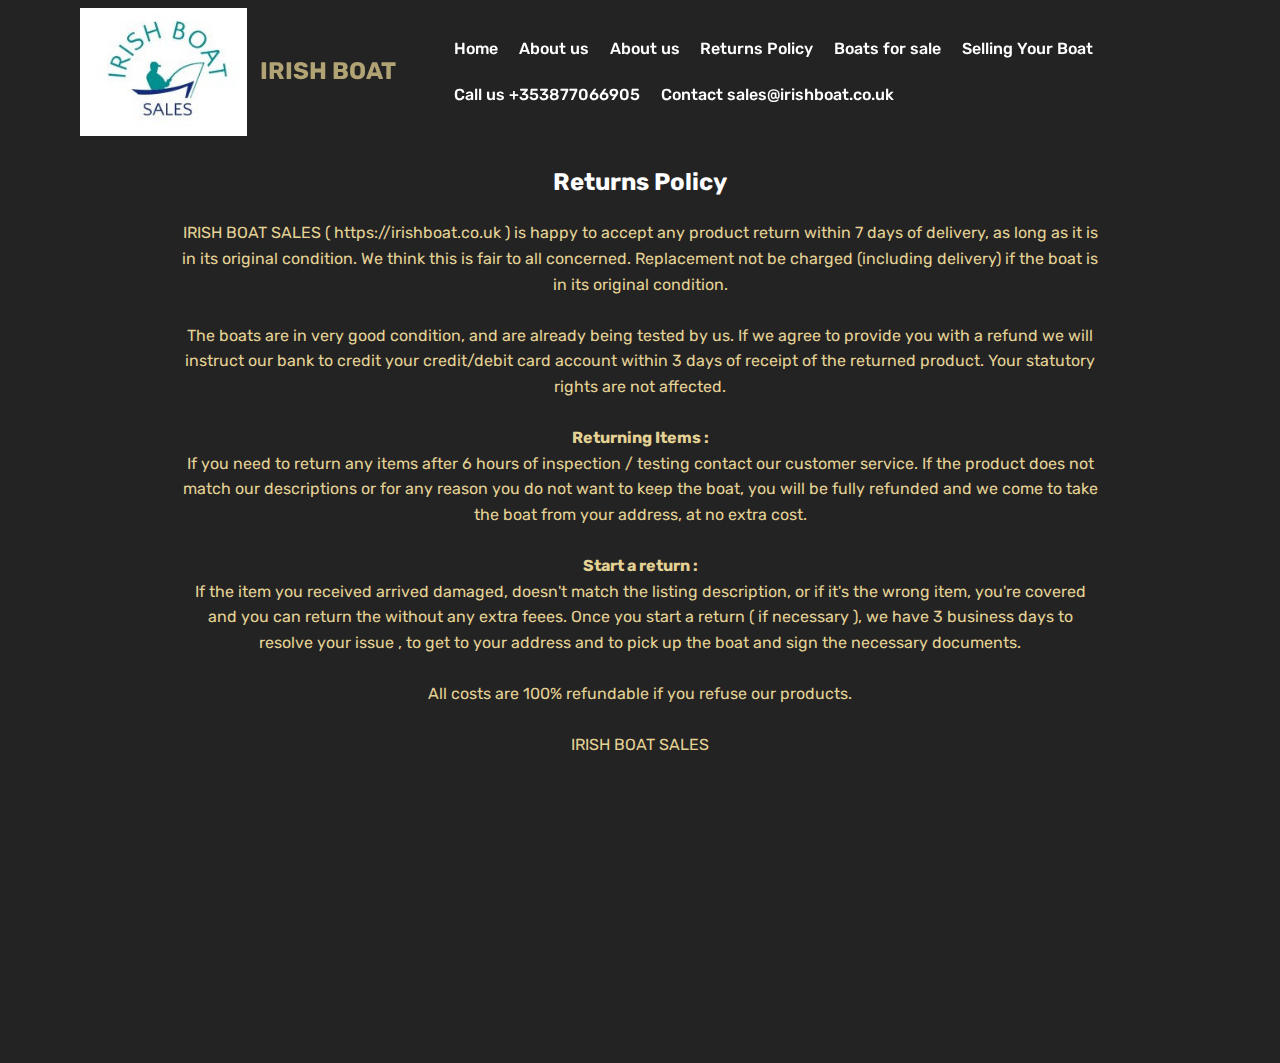
==== page1.html @ a663f243 "create github pages" ====
<!DOCTYPE html>
<html  >
<head>
  <!-- Site made with Mobirise Website Builder v4.12.4, https://mobirise.com -->
  <meta charset="UTF-8">
  <meta http-equiv="X-UA-Compatible" content="IE=edge">
  <meta name="generator" content="Mobirise v4.12.4, mobirise.com">
  <meta name="viewport" content="width=device-width, initial-scale=1, minimum-scale=1">
  <link rel="shortcut icon" href="assets/images/white-logo-dark-background-128x168.png" type="image/x-icon">
  <meta name="description" content="Website Creator Description">
  
  
  <title>Returns Policy</title>
  <link rel="stylesheet" href="assets/web/assets/mobirise-icons-bold/mobirise-icons-bold.css">
  <link rel="stylesheet" href="assets/web/assets/mobirise-icons/mobirise-icons.css">
  <link rel="stylesheet" href="assets/bootstrap/css/bootstrap.min.css">
  <link rel="stylesheet" href="assets/bootstrap/css/bootstrap-grid.min.css">
  <link rel="stylesheet" href="assets/bootstrap/css/bootstrap-reboot.min.css">
  <link rel="stylesheet" href="assets/animatecss/animate.min.css">
  <link rel="stylesheet" href="assets/tether/tether.min.css">
  <link rel="stylesheet" href="assets/dropdown/css/style.css">
  <link rel="stylesheet" href="assets/theme/css/style.css">
  <link rel="preload" as="style" href="assets/mobirise/css/mbr-additional.css"><link rel="stylesheet" href="assets/mobirise/css/mbr-additional.css" type="text/css">
  
  
  
</head>
<body>
  <section class="menu cid-qTkzRZLJNu" once="menu" id="menu1-4q">

    

    <nav class="navbar navbar-expand beta-menu navbar-dropdown align-items-center navbar-fixed-top navbar-toggleable-sm bg-color transparent">
        <button class="navbar-toggler navbar-toggler-right" type="button" data-toggle="collapse" data-target="#navbarSupportedContent" aria-controls="navbarSupportedContent" aria-expanded="false" aria-label="Toggle navigation">
            <div class="hamburger">
                <span></span>
                <span></span>
                <span></span>
                <span></span>
            </div>
        </button>
        <div class="menu-logo">
            <div class="navbar-brand">
                <span class="navbar-logo">
                    
                         <a href="https://irishboat.co.uk/"><img src="assets/images/logoooo-202x155.jpg" alt="Mobirise" title="" style="height: 8rem;"></a>
                    
                </span>
                <span class="navbar-caption-wrap"><a class="navbar-caption text-danger display-5" href="https://irishboat.co.uk/">IRISH BOAT</a></span>
            </div>
        </div>
        <div class="collapse navbar-collapse" id="navbarSupportedContent">
            <ul class="navbar-nav nav-dropdown nav-right" data-app-modern-menu="true"><li class="nav-item"><a class="nav-link link text-white display-7" href="https://irishboat.co.uk" aria-expanded="false">Home</a></li><li class="nav-item"><a class="nav-link link text-white display-7" href="https://irishboat.co.uk/page2.html" aria-expanded="false">About us</a></li><li class="nav-item"><a class="nav-link link text-white display-7" href="https://irishboat.co.uk/page2.html" aria-expanded="false">About us</a></li><li class="nav-item"><a class="nav-link link text-white display-7" href="https://irishboat.co.uk/page1.html" aria-expanded="false">Returns Policy</a></li><li class="nav-item"><a class="nav-link link text-white display-7" href="https://irishboat.co.uk/" aria-expanded="false">Boats for sale</a></li><li class="nav-item"><a class="nav-link link text-white display-7" href="https://irishboat.co.uk/page4.html" aria-expanded="false">Selling Your Boat</a></li><li class="nav-item"><a class="nav-link link text-white display-7" href="tel:+353877066905" aria-expanded="false">Call us +353877066905</a></li><li class="nav-item"><a class="nav-link link text-white display-7" href="https://irishboat.co.uk/page3.html" aria-expanded="false">Contact sales@irishboat.co.uk</a></li></ul>
            
        </div>
    </nav>
</section>

<section class="engine"><a href="https://mobirise.info/z">best free website templates</a></section><section class="header1 cid-rXmH4tIGOZ mbr-fullscreen" id="header1-4r">

    

    

    <div class="container">
        <div class="row justify-content-md-center">
            <div class="mbr-white col-md-10">
                <h1 class="mbr-section-title align-center mbr-bold pb-3 mbr-fonts-style display-5"><br><br>Returns Policy</h1>
                
                <p class="mbr-text align-center pb-3 mbr-fonts-style display-7">IRISH BOAT SALES ( https://irishboat.co.uk ) is happy to accept any product return within 7 days of delivery, as long as it is in its original condition. We think this is fair to all concerned. Replacement not be charged (including delivery) if the boat is in its original condition.
<br>
<br>The boats are in very good condition, and are already being tested by us.
If we agree to provide you with a refund we will instruct our bank to credit your credit/debit card account within 3 days of receipt of the returned product. Your statutory rights are not affected.
<br>
<br><strong>Returning Items :
</strong><br>If you need to return any items after 6 hours of inspection / testing contact our customer service.
If the product does not match our descriptions or for any reason you do not want to keep the boat, you will be fully refunded and we come to take the boat from your address, at no extra cost.
<br>
<br><strong>Start a return : 
</strong><br>If the item you received arrived damaged, doesn't match the listing description, or if it's the wrong item, you're covered and you can return the without any extra feees. Once you start a return ( if necessary ), we have 3 business days to resolve your issue , to get to your address and to pick up the boat and sign the necessary documents.
<br>
<br>All costs are 100% refundable if you refuse our products.<br><br>IRISH BOAT SALES<br></p>
                
            </div>
        </div>
    </div>

</section>

<section once="footers" class="cid-rXzfomri4m" id="footer7-5a">

    

    

    <div class="container">
        <div class="media-container-row align-center mbr-white">
            <div class="row row-links">
                <ul class="foot-menu">
                    
                    
                    
                    
                    
                <li class="foot-menu-item mbr-fonts-style display-7">
                        <a class="text-white mbr-bold" href="https://irishboat.co.uk/page2.html" target="_blank">About us</a>
                    </li><li class="foot-menu-item mbr-fonts-style display-7"><a href="https://irishboat.co.uk/page1.html" class="text-white"><strong>Returns Policy</strong></a></li></ul>
            </div>
            <div class="row social-row">
                <div class="social-list align-right pb-2">
                    
                    
                    
                    
                    
                    
                <div class="soc-item">
                        <a href="http://irishboat.co.uk/" target="_blank">
                            <span class="mbr-iconfont mbr-iconfont-social mbrib-globe-2" style="color: rgb(177, 163, 116); fill: rgb(177, 163, 116);"></span>
                        </a>
                    </div></div>
            </div>
            <div class="row row-copirayt">
                <p class="mbr-text mb-0 mbr-fonts-style mbr-white align-center display-7">
                    © Copyright 2020 IRISH BOAT SALES- All Rights Reserved
                </p>
            </div>
        </div>
    </div>
</section>


  <script src="assets/popper/popper.min.js"></script>
  <script src="assets/web/assets/jquery/jquery.min.js"></script>
  <script src="assets/bootstrap/js/bootstrap.min.js"></script>
  <script src="assets/smoothscroll/smooth-scroll.js"></script>
  <script src="assets/touchswipe/jquery.touch-swipe.min.js"></script>
  <script src="assets/viewportchecker/jquery.viewportchecker.js"></script>
  <script src="assets/tether/tether.min.js"></script>
  <script src="assets/dropdown/js/nav-dropdown.js"></script>
  <script src="assets/dropdown/js/navbar-dropdown.js"></script>
  <script src="assets/theme/js/script.js"></script>
  
  
 <div id="scrollToTop" class="scrollToTop mbr-arrow-up"><a style="text-align: center;"><i class="mbr-arrow-up-icon mbr-arrow-up-icon-cm cm-icon cm-icon-smallarrow-up"></i></a></div>
    <input name="animation" type="hidden">
  </body>
</html>
---- assets/web/assets/mobirise-icons-bold/mobirise-icons-bold.css ----
@font-face {
  font-family: 'mobirise-icons-bold';
  font-display: swap;
  src:  url('mobirise-icons-bold.eot?m1l4yr');
  src:  url('mobirise-icons-bold.eot?m1l4yr#iefix') format('embedded-opentype'),
    url('mobirise-icons-bold.ttf?m1l4yr') format('truetype'),
    url('mobirise-icons-bold.woff?m1l4yr') format('woff'),
    url('mobirise-icons-bold.svg?m1l4yr#mobirise-icons-bold') format('svg');
  font-weight: normal;
  font-style: normal;
}

[class^="mbrib-"], [class*="mbrib-"] {
  /* use !important to prevent issues with browser extensions that change fonts */
  font-family: 'mobirise-icons-bold' !important;
  speak: none;
  font-style: normal;
  font-weight: normal;
  font-variant: normal;
  text-transform: none;
  line-height: 1;

  /* Better Font Rendering =========== */
  -webkit-font-smoothing: antialiased;
  -moz-osx-font-smoothing: grayscale;
}

.mbrib-add-submenu:before {
  content: "\e900";
}
.mbrib-alert:before {
  content: "\e901";
}
.mbrib-align-center:before {
  content: "\e902";
}
.mbrib-align-justify:before {
  content: "\e903";
}
.mbrib-align-left:before {
  content: "\e904";
}
.mbrib-align-right:before {
  content: "\e905";
}
.mbrib-android:before {
  content: "\e906";
}
.mbrib-apple:before {
  content: "\e907";
}
.mbrib-arrow-down:before {
  content: "\e908";
}
.mbrib-arrow-next:before {
  content: "\e909";
}
.mbrib-arrow-prev:before {
  content: "\e90a";
}
.mbrib-arrow-up:before {
  content: "\e90b";
}
.mbrib-bold:before {
  content: "\e90c";
}
.mbrib-bookmark:before {
  content: "\e90d";
}
.mbrib-bootstrap:before {
  content: "\e90e";
}
.mbrib-briefcase:before {
  content: "\e90f";
}
.mbrib-browse:before {
  content: "\e910";
}
.mbrib-bulleted-list:before {
  content: "\e911";
}
.mbrib-calendar:before {
  content: "\e912";
}
.mbrib-camera:before {
  content: "\e913";
}
.mbrib-cart-add:before {
  content: "\e914";
}
.mbrib-cart-full:before {
  content: "\e915";
}
.mbrib-cash:before {
  content: "\e916";
}
.mbrib-change-style:before {
  content: "\e917";
}
.mbrib-chat:before {
  content: "\e918";
}
.mbrib-clock:before {
  content: "\e919";
}
.mbrib-close:before {
  content: "\e91a";
}
.mbrib-cloud:before {
  content: "\e91b";
}
.mbrib-code:before {
  content: "\e91c";
}
.mbrib-contact-form:before {
  content: "\e91d";
}
.mbrib-credit-card:before {
  content: "\e91e";
}
.mbrib-cursor-click:before {
  content: "\e91f";
}
.mbrib-cust-feedback:before {
  content: "\e920";
}
.mbrib-database:before {
  content: "\e921";
}
.mbrib-delivery:before {
  content: "\e922";
}
.mbrib-desktop:before {
  content: "\e923";
}
.mbrib-devices:before {
  content: "\e924";
}
.mbrib-down:before {
  content: "\e925";
}
.mbrib-download:before {
  content: "\e926";
}
.mbrib-drag-n-drop:before {
  content: "\e927";
}
.mbrib-drag-n-drop2:before {
  content: "\e928";
}
.mbrib-edit:before {
  content: "\e929";
}
.mbrib-edit2:before {
  content: "\e92a";
}
.mbrib-error:before {
  content: "\e92b";
}
.mbrib-extension:before {
  content: "\e92c";
}
.mbrib-features:before {
  content: "\e92d";
}
.mbrib-file:before {
  content: "\e92e";
}
.mbrib-flag:before {
  content: "\e92f";
}
.mbrib-folder:before {
  content: "\e930";
}
.mbrib-gift:before {
  content: "\e931";
}
.mbrib-github:before {
  content: "\e932";
}
.mbrib-globe-2:before {
  content: "\e933";
}
.mbrib-globe:before {
  content: "\e934";
}
.mbrib-growing-chart:before {
  content: "\e935";
}
.mbrib-hearth:before {
  content: "\e936";
}
.mbrib-help:before {
  content: "\e937";
}
.mbrib-home:before {
  content: "\e938";
}
.mbrib-hot-cup:before {
  content: "\e939";
}
.mbrib-idea:before {
  content: "\e93a";
}
.mbrib-image-gallery:before {
  content: "\e93b";
}
.mbrib-image-slider:before {
  content: "\e93c";
}
.mbrib-info:before {
  content: "\e93d";
}
.mbrib-italic:before {
  content: "\e93e";
}
.mbrib-key:before {
  content: "\e93f";
}
.mbrib-laptop:before {
  content: "\e940";
}
.mbrib-layers:before {
  content: "\e941";
}
.mbrib-left-right:before {
  content: "\e942";
}
.mbrib-left:before {
  content: "\e943";
}
.mbrib-letter:before {
  content: "\e944";
}
.mbrib-like:before {
  content: "\e945";
}
.mbrib-link:before {
  content: "\e946";
}
.mbrib-lock:before {
  content: "\e947";
}
.mbrib-login:before {
  content: "\e948";
}
.mbrib-logout:before {
  content: "\e949";
}
.mbrib-magic-stick:before {
  content: "\e94a";
}
.mbrib-map-pin:before {
  content: "\e94b";
}
.mbrib-menu:before {
  content: "\e94c";
}
.mbrib-mobile:before {
  content: "\e94d";
}
.mbrib-mobile2:before {
  content: "\e94e";
}
.mbrib-mobirise:before {
  content: "\e94f";
}
.mbrib-more-horizontal:before {
  content: "\e950";
}
.mbrib-more-vertical:before {
  content: "\e951";
}
.mbrib-music:before {
  content: "\e952";
}
.mbrib-new-file:before {
  content: "\e953";
}
.mbrib-numbered-list:before {
  content: "\e954";
}
.mbrib-opened-folder:before {
  content: "\e955";
}
.mbrib-pages:before {
  content: "\e956";
}
.mbrib-paper-plane:before {
  content: "\e957";
}
.mbrib-paperclip:before {
  content: "\e958";
}
.mbrib-photo:before {
  content: "\e959";
}
.mbrib-photos:before {
  content: "\e95a";
}
.mbrib-pin:before {
  content: "\e95b";
}
.mbrib-play:before {
  content: "\e95c";
}
.mbrib-plus:before {
  content: "\e95d";
}
.mbrib-preview:before {
  content: "\e95e";
}
.mbrib-print:before {
  content: "\e95f";
}
.mbrib-protect:before {
  content: "\e960";
}
.mbrib-question:before {
  content: "\e961";
}
.mbrib-quote-left:before {
  content: "\e962";
}
.mbrib-quote-right:before {
  content: "\e963";
}
.mbrib-redo:before {
  content: "\e964";
}
.mbrib-refresh:before {
  content: "\e965";
}
.mbrib-responsive:before {
  content: "\e966";
}
.mbrib-right:before {
  content: "\e967";
}
.mbrib-rocket:before {
  content: "\e968";
}
.mbrib-sad-face:before {
  content: "\e969";
}
.mbrib-sale:before {
  content: "\e96a";
}
.mbrib-save:before {
  content: "\e96b";
}
.mbrib-search:before {
  content: "\e96c";
}
.mbrib-setting:before {
  content: "\e96d";
}
.mbrib-setting2:before {
  content: "\e96e";
}
.mbrib-setting3:before {
  content: "\e96f";
}
.mbrib-share:before {
  content: "\e970";
}
.mbrib-shopping-bag:before {
  content: "\e971";
}
.mbrib-shopping-basket:before {
  content: "\e972";
}
.mbrib-shopping-cart:before {
  content: "\e973";
}
.mbrib-sites:before {
  content: "\e974";
}
.mbrib-smile-face:before {
  content: "\e975";
}
.mbrib-speed:before {
  content: "\e976";
}
.mbrib-star:before {
  content: "\e977";
}
.mbrib-success:before {
  content: "\e978";
}
.mbrib-sun:before {
  content: "\e979";
}
.mbrib-sun2:before {
  content: "\e97a";
}
.mbrib-tablet-vertical:before {
  content: "\e97b";
}
.mbrib-tablet:before {
  content: "\e97c";
}
.mbrib-target:before {
  content: "\e97d";
}
.mbrib-timer:before {
  content: "\e97e";
}
.mbrib-to-ftp:before {
  content: "\e97f";
}
.mbrib-to-local-drive:before {
  content: "\e980";
}
.mbrib-touch-swipe:before {
  content: "\e981";
}
.mbrib-touch:before {
  content: "\e982";
}
.mbrib-trash:before {
  content: "\e983";
}
.mbrib-underline:before {
  content: "\e984";
}
.mbrib-undo:before {
  content: "\e985";
}
.mbrib-unlink:before {
  content: "\e986";
}
.mbrib-unlock:before {
  content: "\e987";
}
.mbrib-up-down:before {
  content: "\e988";
}
.mbrib-up:before {
  content: "\e989";
}
.mbrib-update:before {
  content: "\e98a";
}
.mbrib-upload:before {
  content: "\e98b";
}
.mbrib-user:before {
  content: "\e98c";
}
.mbrib-user2:before {
  content: "\e98d";
}
.mbrib-users:before {
  content: "\e98e";
}
.mbrib-video-play:before {
  content: "\e98f";
}
.mbrib-video:before {
  content: "\e990";
}
.mbrib-watch:before {
  content: "\e991";
}
.mbrib-website-theme:before {
  content: "\e992";
}
.mbrib-wifi:before {
  content: "\e993";
}
.mbrib-windows:before {
  content: "\e994";
}
.mbrib-zoom-out:before {
  content: "\e995";
}
---- assets/web/assets/mobirise-icons/mobirise-icons.css ----
@font-face {
  font-family: 'MobiriseIcons';
  src:  url('mobirise-icons.eot?spat4u');
  src:  url('mobirise-icons.eot?spat4u#iefix') format('embedded-opentype'),
    url('mobirise-icons.ttf?spat4u') format('truetype'),
    url('mobirise-icons.woff?spat4u') format('woff'),
    url('mobirise-icons.svg?spat4u#MobiriseIcons') format('svg');
  font-weight: normal;
  font-style: normal;
  font-display: swap;
}

[class^="mbri-"], [class*=" mbri-"] {
  /* use !important to prevent issues with browser extensions that change fonts */
  font-family: MobiriseIcons !important;
  speak: none;
  font-style: normal;
  font-weight: normal;
  font-variant: normal;
  text-transform: none;
  line-height: 1;

  /* Better Font Rendering =========== */
  -webkit-font-smoothing: antialiased;
  -moz-osx-font-smoothing: grayscale;
}

.mbri-add-submenu:before {
  content: "\e900";
}
.mbri-alert:before {
  content: "\e901";
}
.mbri-align-center:before {
  content: "\e902";
}
.mbri-align-justify:before {
  content: "\e903";
}
.mbri-align-left:before {
  content: "\e904";
}
.mbri-align-right:before {
  content: "\e905";
}
.mbri-android:before {
  content: "\e906";
}
.mbri-apple:before {
  content: "\e907";
}
.mbri-arrow-down:before {
  content: "\e908";
}
.mbri-arrow-next:before {
  content: "\e909";
}
.mbri-arrow-prev:before {
  content: "\e90a";
}
.mbri-arrow-up:before {
  content: "\e90b";
}
.mbri-bold:before {
  content: "\e90c";
}
.mbri-bookmark:before {
  content: "\e90d";
}
.mbri-bootstrap:before {
  content: "\e90e";
}
.mbri-briefcase:before {
  content: "\e90f";
}
.mbri-browse:before {
  content: "\e910";
}
.mbri-bulleted-list:before {
  content: "\e911";
}
.mbri-calendar:before {
  content: "\e912";
}
.mbri-camera:before {
  content: "\e913";
}
.mbri-cart-add:before {
  content: "\e914";
}
.mbri-cart-full:before {
  content: "\e915";
}
.mbri-cash:before {
  content: "\e916";
}
.mbri-change-style:before {
  content: "\e917";
}
.mbri-chat:before {
  content: "\e918";
}
.mbri-clock:before {
  content: "\e919";
}
.mbri-close:before {
  content: "\e91a";
}
.mbri-cloud:before {
  content: "\e91b";
}
.mbri-code:before {
  content: "\e91c";
}
.mbri-contact-form:before {
  content: "\e91d";
}
.mbri-credit-card:before {
  content: "\e91e";
}
.mbri-cursor-click:before {
  content: "\e91f";
}
.mbri-cust-feedback:before {
  content: "\e920";
}
.mbri-database:before {
  content: "\e921";
}
.mbri-delivery:before {
  content: "\e922";
}
.mbri-desktop:before {
  content: "\e923";
}
.mbri-devices:before {
  content: "\e924";
}
.mbri-down:before {
  content: "\e925";
}
.mbri-download:before {
  content: "\e989";
}
.mbri-drag-n-drop:before {
  content: "\e927";
}
.mbri-drag-n-drop2:before {
  content: "\e928";
}
.mbri-edit:before {
  content: "\e929";
}
.mbri-edit2:before {
  content: "\e92a";
}
.mbri-error:before {
  content: "\e92b";
}
.mbri-extension:before {
  content: "\e92c";
}
.mbri-features:before {
  content: "\e92d";
}
.mbri-file:before {
  content: "\e92e";
}
.mbri-flag:before {
  content: "\e92f";
}
.mbri-folder:before {
  content: "\e930";
}
.mbri-gift:before {
  content: "\e931";
}
.mbri-github:before {
  content: "\e932";
}
.mbri-globe:before {
  content: "\e933";
}
.mbri-globe-2:before {
  content: "\e934";
}
.mbri-growing-chart:before {
  content: "\e935";
}
.mbri-hearth:before {
  content: "\e936";
}
.mbri-help:before {
  content: "\e937";
}
.mbri-home:before {
  content: "\e938";
}
.mbri-hot-cup:before {
  content: "\e939";
}
.mbri-idea:before {
  content: "\e93a";
}
.mbri-image-gallery:before {
  content: "\e93b";
}
.mbri-image-slider:before {
  content: "\e93c";
}
.mbri-info:before {
  content: "\e93d";
}
.mbri-italic:before {
  content: "\e93e";
}
.mbri-key:before {
  content: "\e93f";
}
.mbri-laptop:before {
  content: "\e940";
}
.mbri-layers:before {
  content: "\e941";
}
.mbri-left-right:before {
  content: "\e942";
}
.mbri-left:before {
  content: "\e943";
}
.mbri-letter:before {
  content: "\e944";
}
.mbri-like:before {
  content: "\e945";
}
.mbri-link:before {
  content: "\e946";
}
.mbri-lock:before {
  content: "\e947";
}
.mbri-login:before {
  content: "\e948";
}
.mbri-logout:before {
  content: "\e949";
}
.mbri-magic-stick:before {
  content: "\e94a";
}
.mbri-map-pin:before {
  content: "\e94b";
}
.mbri-menu:before {
  content: "\e94c";
}
.mbri-mobile:before {
  content: "\e94d";
}
.mbri-mobile2:before {
  content: "\e94e";
}
.mbri-mobirise:before {
  content: "\e94f";
}
.mbri-more-horizontal:before {
  content: "\e950";
}
.mbri-more-vertical:before {
  content: "\e951";
}
.mbri-music:before {
  content: "\e952";
}
.mbri-new-file:before {
  content: "\e953";
}
.mbri-numbered-list:before {
  content: "\e954";
}
.mbri-opened-folder:before {
  content: "\e955";
}
.mbri-pages:before {
  content: "\e956";
}
.mbri-paper-plane:before {
  content: "\e957";
}
.mbri-paperclip:before {
  content: "\e958";
}
.mbri-photo:before {
  content: "\e959";
}
.mbri-photos:before {
  content: "\e95a";
}
.mbri-pin:before {
  content: "\e95b";
}
.mbri-play:before {
  content: "\e95c";
}
.mbri-plus:before {
  content: "\e95d";
}
.mbri-preview:before {
  content: "\e95e";
}
.mbri-print:before {
  content: "\e95f";
}
.mbri-protect:before {
  content: "\e960";
}
.mbri-question:before {
  content: "\e961";
}
.mbri-quote-left:before {
  content: "\e962";
}
.mbri-quote-right:before {
  content: "\e963";
}
.mbri-refresh:before {
  content: "\e964";
}
.mbri-responsive:before {
  content: "\e965";
}
.mbri-right:before {
  content: "\e966";
}
.mbri-rocket:before {
  content: "\e967";
}
.mbri-sad-face:before {
  content: "\e968";
}
.mbri-sale:before {
  content: "\e969";
}
.mbri-save:before {
  content: "\e96a";
}
.mbri-search:before {
  content: "\e96b";
}
.mbri-setting:before {
  content: "\e96c";
}
.mbri-setting2:before {
  content: "\e96d";
}
.mbri-setting3:before {
  content: "\e96e";
}
.mbri-share:before {
  content: "\e96f";
}
.mbri-shopping-bag:before {
  content: "\e970";
}
.mbri-shopping-basket:before {
  content: "\e971";
}
.mbri-shopping-cart:before {
  content: "\e972";
}
.mbri-sites:before {
  content: "\e973";
}
.mbri-smile-face:before {
  content: "\e974";
}
.mbri-speed:before {
  content: "\e975";
}
.mbri-star:before {
  content: "\e976";
}
.mbri-success:before {
  content: "\e977";
}
.mbri-sun:before {
  content: "\e978";
}
.mbri-sun2:before {
  content: "\e979";
}
.mbri-tablet:before {
  content: "\e97a";
}
.mbri-tablet-vertical:before {
  content: "\e97b";
}
.mbri-target:before {
  content: "\e97c";
}
.mbri-timer:before {
  content: "\e97d";
}
.mbri-to-ftp:before {
  content: "\e97e";
}
.mbri-to-local-drive:before {
  content: "\e97f";
}
.mbri-touch-swipe:before {
  content: "\e980";
}
.mbri-touch:before {
  content: "\e981";
}
.mbri-trash:before {
  content: "\e982";
}
.mbri-underline:before {
  content: "\e983";
}
.mbri-unlink:before {
  content: "\e984";
}
.mbri-unlock:before {
  content: "\e985";
}
.mbri-up-down:before {
  content: "\e986";
}
.mbri-up:before {
  content: "\e987";
}
.mbri-update:before {
  content: "\e988";
}
.mbri-upload:before {
 content: "\e926"; 
}
.mbri-user:before {
  content: "\e98a";
}
.mbri-user2:before {
  content: "\e98b";
}
.mbri-users:before {
  content: "\e98c";
}
.mbri-video:before {
  content: "\e98d";
}
.mbri-video-play:before {
  content: "\e98e";
}
.mbri-watch:before {
  content: "\e98f";
}
.mbri-website-theme:before {
  content: "\e990";
}
.mbri-wifi:before {
  content: "\e991";
}
.mbri-windows:before {
  content: "\e992";
}
.mbri-zoom-out:before {
  content: "\e993";
}
.mbri-redo:before {
  content: "\e994";
}
.mbri-undo:before {
  content: "\e995";
}
---- assets/dropdown/css/style.css ----
.navbar-dropdown {
  left: 0;
  padding: 0;
  position: absolute;
  right: 0;
  top: 0;
  transition: all 0.45s ease;
  z-index: 1030;
  background: #282828; }
  .navbar-dropdown .navbar-logo {
    margin-right: 0.8rem;
    transition: margin 0.3s ease-in-out;
    vertical-align: middle; }
    .navbar-dropdown .navbar-logo img {
      height: 3.125rem;
      transition: all 0.3s ease-in-out; }
    .navbar-dropdown .navbar-logo.mbr-iconfont {
      font-size: 3.125rem;
      line-height: 3.125rem; }
  .navbar-dropdown .navbar-caption {
    font-weight: 700;
    white-space: normal;
    vertical-align: -4px;
    line-height: 3.125rem !important; }
    .navbar-dropdown .navbar-caption, .navbar-dropdown .navbar-caption:hover {
      color: inherit;
      text-decoration: none; }
  .navbar-dropdown .mbr-iconfont + .navbar-caption {
    vertical-align: -1px; }
  .navbar-dropdown.navbar-fixed-top {
    position: fixed; }
  .navbar-dropdown .navbar-brand span {
    vertical-align: -4px; }
  .navbar-dropdown.bg-color.transparent {
    background: none; }
  .navbar-dropdown.navbar-short .navbar-brand {
    padding: 0.625rem 0; }
    .navbar-dropdown.navbar-short .navbar-brand span {
      vertical-align: -1px; }
  .navbar-dropdown.navbar-short .navbar-caption {
    line-height: 2.375rem !important;
    vertical-align: -2px; }
  .navbar-dropdown.navbar-short .navbar-logo {
    margin-right: 0.5rem; }
    .navbar-dropdown.navbar-short .navbar-logo img {
      height: 2.375rem; }
    .navbar-dropdown.navbar-short .navbar-logo.mbr-iconfont {
      font-size: 2.375rem;
      line-height: 2.375rem; }
  .navbar-dropdown.navbar-short .mbr-table-cell {
    height: 3.625rem; }
  .navbar-dropdown .navbar-close {
    left: 0.6875rem;
    position: fixed;
    top: 0.75rem;
    z-index: 1000; }
  .navbar-dropdown .hamburger-icon {
    content: "";
    display: inline-block;
    vertical-align: middle;
    width: 16px;
    -webkit-box-shadow: 0 -6px 0 1px #282828,0 0 0 1px #282828,0 6px 0 1px #282828;
    -moz-box-shadow: 0 -6px 0 1px #282828,0 0 0 1px #282828,0 6px 0 1px #282828;
    box-shadow: 0 -6px 0 1px #282828,0 0 0 1px #282828,0 6px 0 1px #282828; }

.dropdown-menu .dropdown-toggle[data-toggle="dropdown-submenu"]::after {
  border-bottom: 0.35em solid transparent;
  border-left: 0.35em solid;
  border-right: 0;
  border-top: 0.35em solid transparent;
  margin-left: 0.3rem; }

.dropdown-menu .dropdown-item:focus {
  outline: 0; }

.nav-dropdown {
  font-size: 0.75rem;
  font-weight: 500;
  height: auto !important; }
  .nav-dropdown .nav-btn {
    padding-left: 1rem; }
  .nav-dropdown .link {
    margin: .667em 1.667em;
    font-weight: 500;
    padding: 0;
    transition: color .2s ease-in-out; }
    .nav-dropdown .link.dropdown-toggle {
      margin-right: 2.583em; }
      .nav-dropdown .link.dropdown-toggle::after {
        margin-left: .25rem;
        border-top: 0.35em solid;
        border-right: 0.35em solid transparent;
        border-left: 0.35em solid transparent;
        border-bottom: 0; }
      .nav-dropdown .link.dropdown-toggle[aria-expanded="true"] {
        margin: 0;
        padding: 0.667em 3.263em  0.667em 1.667em; }
  .nav-dropdown .link::after,
  .nav-dropdown .dropdown-item::after {
    color: inherit; }
  .nav-dropdown .btn {
    font-size: 0.75rem;
    font-weight: 700;
    letter-spacing: 0;
    margin-bottom: 0;
    padding-left: 1.25rem;
    padding-right: 1.25rem; }
  .nav-dropdown .dropdown-menu {
    border-radius: 0;
    border: 0;
    left: 0;
    margin: 0;
    padding-bottom: 1.25rem;
    padding-top: 1.25rem;
    position: relative; }
  .nav-dropdown .dropdown-submenu {
    margin-left: 0.125rem;
    top: 0; }
  .nav-dropdown .dropdown-item {
    font-weight: 500;
    line-height: 2;
    padding: 0.3846em 4.615em 0.3846em 1.5385em;
    position: relative;
    transition: color .2s ease-in-out, background-color .2s ease-in-out; }
    .nav-dropdown .dropdown-item::after {
      margin-top: -0.3077em;
      position: absolute;
      right: 1.1538em;
      top: 50%; }
    .nav-dropdown .dropdown-item:focus, .nav-dropdown .dropdown-item:hover {
      background: none; }

@media (max-width: 767px) {
  .nav-dropdown.navbar-toggleable-sm {
    bottom: 0;
    display: none;
    left: 0;
    overflow-x: hidden;
    position: fixed;
    top: 0;
    transform: translateX(-100%);
    -ms-transform: translateX(-100%);
    -webkit-transform: translateX(-100%);
    width: 18.75rem;
    z-index: 999; } }
.nav-dropdown.navbar-toggleable-xl {
  bottom: 0;
  display: none;
  left: 0;
  overflow-x: hidden;
  position: fixed;
  top: 0;
  transform: translateX(-100%);
  -ms-transform: translateX(-100%);
  -webkit-transform: translateX(-100%);
  width: 18.75rem;
  z-index: 999; }

.nav-dropdown-sm {
  display: block !important;
  overflow-x: hidden;
  overflow: auto;
  padding-top: 3.875rem; }
  .nav-dropdown-sm::after {
    content: "";
    display: block;
    height: 3rem;
    width: 100%; }
  .nav-dropdown-sm.collapse.in ~ .navbar-close {
    display: block !important; }
  .nav-dropdown-sm.collapsing, .nav-dropdown-sm.collapse.in {
    transform: translateX(0);
    -ms-transform: translateX(0);
    -webkit-transform: translateX(0);
    transition: all 0.25s ease-out;
    -webkit-transition: all 0.25s ease-out;
    background: #282828; }
  .nav-dropdown-sm.collapsing[aria-expanded="false"] {
    transform: translateX(-100%);
    -ms-transform: translateX(-100%);
    -webkit-transform: translateX(-100%); }
  .nav-dropdown-sm .nav-item {
    display: block;
    margin-left: 0 !important;
    padding-left: 0; }
  .nav-dropdown-sm .link,
  .nav-dropdown-sm .dropdown-item {
    border-top: 1px dotted rgba(255, 255, 255, 0.1);
    font-size: 0.8125rem;
    line-height: 1.6;
    margin: 0 !important;
    padding: 0.875rem 2.4rem 0.875rem 1.5625rem !important;
    position: relative;
    white-space: normal; }
    .nav-dropdown-sm .link:focus, .nav-dropdown-sm .link:hover,
    .nav-dropdown-sm .dropdown-item:focus,
    .nav-dropdown-sm .dropdown-item:hover {
      background: rgba(0, 0, 0, 0.2) !important;
      color: #c0a375; }
  .nav-dropdown-sm .nav-btn {
    position: relative;
    padding: 1.5625rem 1.5625rem 0 1.5625rem; }
    .nav-dropdown-sm .nav-btn::before {
      border-top: 1px dotted rgba(255, 255, 255, 0.1);
      content: "";
      left: 0;
      position: absolute;
      top: 0;
      width: 100%; }
    .nav-dropdown-sm .nav-btn + .nav-btn {
      padding-top: 0.625rem; }
      .nav-dropdown-sm .nav-btn + .nav-btn::before {
        display: none; }
  .nav-dropdown-sm .btn {
    padding: 0.625rem 0; }
  .nav-dropdown-sm .dropdown-toggle[data-toggle="dropdown-submenu"]::after {
    margin-left: .25rem;
    border-top: 0.35em solid;
    border-right: 0.35em solid transparent;
    border-left: 0.35em solid transparent;
    border-bottom: 0; }
  .nav-dropdown-sm .dropdown-toggle[data-toggle="dropdown-submenu"][aria-expanded="true"]::after {
    border-top: 0;
    border-right: 0.35em solid transparent;
    border-left: 0.35em solid transparent;
    border-bottom: 0.35em solid; }
  .nav-dropdown-sm .dropdown-menu {
    margin: 0;
    padding: 0;
    position: relative;
    top: 0;
    left: 0;
    width: 100%;
    border: 0;
    float: none;
    border-radius: 0;
    background: none; }
  .nav-dropdown-sm .dropdown-submenu {
    left: 100%;
    margin-left: 0.125rem;
    margin-top: -1.25rem;
    top: 0; }

.navbar-toggleable-sm .nav-dropdown .dropdown-menu {
  position: absolute; }

.navbar-toggleable-sm .nav-dropdown .dropdown-submenu {
  left: 100%;
  margin-left: 0.125rem;
  margin-top: -1.25rem;
  top: 0; }

.navbar-toggleable-sm.opened .nav-dropdown .dropdown-menu {
  position: relative; }

.navbar-toggleable-sm.opened .nav-dropdown .dropdown-submenu {
  left: 0;
  margin-left: 00rem;
  margin-top: 0rem;
  top: 0; }

.is-builder .nav-dropdown.collapsing {
  transition: none !important; }

/*# sourceMappingURL=style.css.map */
---- assets/theme/css/style.css ----
/*!
 * Mobirise v4 theme (https://mobirise.com/)
 * Copyright 2017 Mobirise
 */
section {
  background-color: #eeeeee;
}

.form-control:focus {
  box-shadow: none;
}

:focus {
  outline: none;
}

body {
  font-style: normal;
  line-height: 1.5;
}

section,
.container,
.container-fluid {
  position: relative;
  word-wrap: break-word;
}

a.mbr-iconfont:hover {
  text-decoration: none;
}

.article .lead p,
.article .lead ul,
.article .lead ol,
.article .lead pre,
.article .lead blockquote {
  margin-bottom: 0;
}

ul,
ol,
pre,
blockquote {
  margin-bottom: 2.3125rem;
}

pre {
  background: #f4f4f4;
  padding: 10px 24px;
  white-space: pre-wrap;
}

.inactive {
  -webkit-user-select: none;
  -moz-user-select: none;
  -ms-user-select: none;
  user-select: none;
  pointer-events: none;
  -webkit-user-drag: none;
  user-drag: none;
}

.mbr-section__comments .row {
  justify-content: center;
  -webkit-justify-content: center;
}

a {
  font-style: normal;
  font-weight: 400;
  cursor: pointer;
}

a, a:hover {
  text-decoration: none;
}

figure {
  margin-bottom: 0;
}

body {
  color: #232323;
}

h1,
h2,
h3,
h4,
h5,
h6,
.h1,
.h2,
.h3,
.h4,
.h5,
.h6,
.display-1,
.display-2,
.display-3,
.display-4 {
  line-height: 1;
  word-break: break-word;
  word-wrap: break-word;
}

.mbr-section-title {
  font-style: normal;
  line-height: 1.2;
}

.mbr-section-subtitle {
  line-height: 1.3;
}

.mbr-text {
  font-style: normal;
  line-height: 1.6;
}

b,
strong {
  font-weight: bold;
}

blockquote {
  padding: 10px 0 10px 20px;
  position: relative;
  border-left: 2px solid;
  border-color: #ff3366;
}

input:-webkit-autofill, input:-webkit-autofill:hover, input:-webkit-autofill:focus, input:-webkit-autofill:active {
  transition-delay: 9999s;
  transition-property: background-color, color;
}

textarea[type='hidden'] {
  display: none;
}

body {
  position: relative;
}

section {
  background-position: 50% 50%;
  background-repeat: no-repeat;
  background-size: cover;
}

section .mbr-background-video,
section .mbr-background-video-preview {
  position: absolute;
  bottom: 0;
  left: 0;
  right: 0;
  top: 0;
}

.hidden {
  visibility: hidden;
}

.mbr-z-index20 {
  z-index: 20;
}

/*! Base colors */
.mbr-white {
  color: #ffffff;
}

.mbr-black {
  color: #000000;
}

.mbr-bg-white {
  background-color: #ffffff;
}

.mbr-bg-black {
  background-color: #000000;
}

/*! Text-aligns */
.align-left {
  text-align: left;
}

.align-center {
  text-align: center;
}

.align-right {
  text-align: right;
}

@media (max-width: 767px) {
  .align-left,
  .align-center,
  .align-right,
  .mbr-section-btn,
  .mbr-section-title {
    text-align: center;
  }
}

/*! Font-weight  */
.mbr-light {
  font-weight: 300;
}

.mbr-regular {
  font-weight: 400;
}

.mbr-semibold {
  font-weight: 500;
}

.mbr-bold {
  font-weight: 700;
}

/*! Media  */
.media-size-item {
  -moz-flex: 1 1 auto;
  -o-flex: 1 1 auto;
  flex: 1 1 auto;
}

.media-content {
  flex-basis: 100%;
}

.media-container-row {
  display: flex;
  flex-direction: row;
  flex-wrap: wrap;
  justify-content: center;
  align-content: center;
  align-items: start;
}

.media-container-row .media-size-item {
  width: 400px;
}

.media-container-column {
  display: flex;
  flex-direction: column;
  flex-wrap: wrap;
  justify-content: center;
  align-content: center;
  align-items: stretch;
}

.media-container-column > * {
  width: 100%;
}

@media (min-width: 992px) {
  .media-container-row {
    flex-wrap: nowrap;
  }
}

figure {
  overflow: hidden;
}

figure[mbr-media-size] {
  transition: width 0.1s;
}

.mbr-figure img,
.mbr-figure iframe {
  display: block;
  width: 100%;
}

.card {
  background-color: transparent;
  border: none;
}

.card-box {
  width: 100%;
}

.card-img {
  text-align: center;
  flex-shrink: 0;
  -webkit-flex-shrink: 0;
}

.media {
  max-width: 100%;
  margin: 0 auto;
}

.mbr-figure {
  -ms-grid-row-align: center;
  align-self: center;
}

.media-container > div {
  max-width: 100%;
}

.mbr-figure img,
.card-img img {
  width: 100%;
}

@media (max-width: 991px) {
  .media-size-item {
    width: auto !important;
  }
  .media {
    width: auto;
  }
  .mbr-figure {
    width: 100% !important;
  }
}

/*! Buttons */
.btn {
  font-weight: 500;
  border-width: 2px;
  font-style: normal;
  letter-spacing: 1px;
  margin: .4rem .8rem;
  white-space: normal;
  transition: all .3s ease-in-out;
  display: inline-flex;
  align-items: center;
  justify-content: center;
  word-break: break-word;
  -webkit-align-items: center;
  -webkit-justify-content: center;
  display: -webkit-inline-flex;
}

.btn-sm {
  font-weight: 500;
  letter-spacing: 1px;
  transition: all .3s ease-in-out;
}

.btn-md {
  font-weight: 500;
  letter-spacing: 1px;
  margin: .4rem .8rem !important;
  transition: all .3s ease-in-out;
}

.btn-lg {
  font-weight: 500;
  letter-spacing: 1px;
  margin: .4rem .8rem !important;
  transition: all .3s ease-in-out;
}

.mbr-section-btn {
  margin-left: -0.25rem;
  margin-right: -0.25rem;
  font-size: 0;
}

nav .mbr-section-btn {
  margin-left: 0rem;
  margin-right: 0rem;
}

.btn-form {
  border-radius: 0;
}

.btn-form:hover {
  cursor: pointer;
}

/*! Btn icon margin */
.btn .mbr-iconfont,
.btn.btn-sm .mbr-iconfont {
  cursor: pointer;
  margin-right: 0.5rem;
}

.btn.btn-md .mbr-iconfont,
.btn.btn-md .mbr-iconfont {
  margin-right: 0.8rem;
}

.mbr-regular {
  font-weight: 400;
}

.mbr-semibold {
  font-weight: 500;
}

.mbr-bold {
  font-weight: 700;
}

[type='submit'] {
  -webkit-appearance: none;
}

/*! Full-screen */
.mbr-fullscreen .mbr-overlay {
  min-height: 100vh;
}

.mbr-fullscreen {
  display: flex;
  display: -moz-flex;
  display: -ms-flex;
  display: -o-flex;
  align-items: center;
  -webkit-align-items: center;
  min-height: 100vh;
  padding-top: 3rem;
  padding-bottom: 3rem;
}

/*! Map */
.map {
  height: 25rem;
  position: relative;
}

.map iframe {
  width: 100%;
  height: 100%;
}

.mbr-overlay {
  background-color: #000;
  bottom: 0;
  left: 0;
  opacity: .5;
  position: absolute;
  right: 0;
  top: 0;
  z-index: 0;
  pointer-events: none;
}

/* Form */
blockquote {
  font-style: italic;
  padding: 10px 0 10px 20px;
  font-size: 1.09rem;
  position: relative;
  border-width: 3px;
}

.form-control {
  background-color: #f5f5f5;
  box-shadow: none;
  color: #565656;
  line-height: 1.43;
  min-height: 3.5em;
  padding: 1.07em .5em;
}

.form-control, .form-control:focus {
  border: 1px solid #e8e8e8;
}

.form-active .form-control:invalid {
  border-color: red;
}

.form-control-label {
  position: relative;
  cursor: pointer;
  margin-bottom: .357em;
  padding: 0;
}

.alert {
  color: #ffffff;
  border-radius: 0;
  border: 0;
  font-size: .875rem;
  line-height: 1.5;
  margin-bottom: 1.875rem;
  padding: 1.25rem;
  position: relative;
}

.alert.alert-form::after {
  background-color: inherit;
  bottom: -7px;
  content: "";
  display: block;
  height: 14px;
  left: 50%;
  margin-left: -7px;
  position: absolute;
  transform: rotate(45deg);
  width: 14px;
  -webkit-transform: rotate(45deg);
}

.form-asterisk {
  font-family: initial;
  position: absolute;
  top: -2px;
  font-weight: normal;
}

/*! Scroll to top arrow */
#scrollToTop a i:before {
  content: '';
  position: absolute;
  height: 40%;
  top: 25%;
  background: #fff;
  width: 2px;
  left: calc(50% - 1px);
}

#scrollToTop a i:after {
  content: '';
  position: absolute;
  display: block;
  border-top: 2px solid #fff;
  border-right: 2px solid #fff;
  width: 40%;
  height: 40%;
  left: 30%;
  bottom: 30%;
  transform: rotate(135deg);
  -webkit-transform: rotate(135deg);
}

.mbr-arrow-up {
  bottom: 25px;
  right: 90px;
  position: fixed;
  text-align: right;
  z-index: 5000;
  color: #ffffff;
  font-size: 32px;
  transform: rotate(180deg);
  -webkit-transform: rotate(180deg);
}

.mbr-arrow-up a {
  background: rgba(0, 0, 0, 0.2);
  border-radius: 3px;
  color: #fff;
  display: inline-block;
  height: 60px;
  width: 60px;
  outline-style: none !important;
  position: relative;
  text-decoration: none;
  transition: all 0.3s ease-in-out;
  cursor: pointer;
  text-align: center;
}

.mbr-arrow-up a:hover {
  background-color: rgba(0, 0, 0, 0.4);
}

.mbr-arrow-up a i {
  line-height: 60px;
}

.mbr-arrow-up-icon {
  display: block;
  color: #fff;
}

.mbr-arrow-up-icon::before {
  content: '\203a';
  display: inline-block;
  font-family: serif;
  font-size: 32px;
  line-height: 1;
  font-style: normal;
  position: relative;
  top: 6px;
  left: -4px;
  -webkit-transform: rotate(-90deg);
  transform: rotate(-90deg);
}

/*! Arrow Down */
.mbr-arrow {
  position: absolute;
  bottom: 45px;
  left: 50%;
  width: 60px;
  height: 60px;
  cursor: pointer;
  background-color: rgba(80, 80, 80, 0.5);
  border-radius: 50%;
  -webkit-transform: translateX(-50%);
  transform: translateX(-50%);
}

.mbr-arrow > a {
  display: inline-block;
  text-decoration: none;
  outline-style: none;
  -webkit-animation: arrowdown 1.7s ease-in-out infinite;
  animation: arrowdown 1.7s ease-in-out infinite;
}

.mbr-arrow > a > i {
  position: absolute;
  top: -2px;
  left: 15px;
  font-size: 2rem;
}

@keyframes arrowdown {
  0% {
    transform: translateY(0px);
    -webkit-transform: translateY(0px);
  }
  50% {
    transform: translateY(-5px);
    -webkit-transform: translateY(-5px);
  }
  100% {
    transform: translateY(0px);
    -webkit-transform: translateY(0px);
  }
}

@-webkit-keyframes arrowdown {
  0% {
    transform: translateY(0px);
    -webkit-transform: translateY(0px);
  }
  50% {
    transform: translateY(-5px);
    -webkit-transform: translateY(-5px);
  }
  100% {
    transform: translateY(0px);
    -webkit-transform: translateY(0px);
  }
}

@media (max-width: 500px) {
  .mbr-arrow-up {
    left: 50%;
    right: auto;
    transform: translateX(-50%) rotate(180deg);
    -webkit-transform: translateX(-50%) rotate(180deg);
  }
}

/*Gradients animation*/
@keyframes gradient-animation {
  from {
    background-position: 0% 100%;
    -webkit-animation-timing-function: ease-in-out;
            animation-timing-function: ease-in-out;
  }
  to {
    background-position: 100% 0%;
    -webkit-animation-timing-function: ease-in-out;
            animation-timing-function: ease-in-out;
  }
}

@-webkit-keyframes gradient-animation {
  from {
    background-position: 0% 100%;
    -webkit-animation-timing-function: ease-in-out;
            animation-timing-function: ease-in-out;
  }
  to {
    background-position: 100% 0%;
    -webkit-animation-timing-function: ease-in-out;
            animation-timing-function: ease-in-out;
  }
}

.bg-gradient {
  background-size: 200% 200%;
  animation: gradient-animation 5s infinite alternate;
  -webkit-animation: gradient-animation 5s infinite alternate;
}

.menu .navbar-brand {
  display: -webkit-flex;
}

.menu .navbar-brand span {
  display: flex;
  display: -webkit-flex;
}

.menu .navbar-brand .navbar-caption-wrap {
  display: -webkit-flex;
}

.menu .navbar-brand .navbar-logo img {
  display: -webkit-flex;
}

@media (min-width: 768px) and (max-width: 1023px) {
  .menu .navbar-toggleable-sm .navbar-nav {
    display: -ms-flexbox;
  }
}

@media (max-width: 1023px) {
  .menu .navbar-collapse {
    max-height: 93.5vh;
  }
  .menu .navbar-collapse.show {
    overflow: auto;
  }
}

@media (min-width: 1024px) {
  .menu .navbar-nav.nav-dropdown {
    display: -webkit-flex;
  }
  .menu .navbar-toggleable-sm .navbar-collapse {
    display: -webkit-flex !important;
  }
  .menu .collapsed .navbar-collapse {
    max-height: 93.5vh;
  }
  .menu .collapsed .navbar-collapse.show {
    overflow: auto;
  }
}

@media (max-width: 767px) {
  .menu .navbar-collapse {
    max-height: 80vh;
  }
}

/* Others*/
.note-check a[data-value=Rubik] {
  font-style: normal;
}

.mbr-arrow a {
  color: #ffffff;
}

@media (max-width: 767px) {
  .mbr-arrow {
    display: none;
  }
}

.navbar {
  display: -webkit-flex;
  -webkit-flex-wrap: wrap;
  -webkit-align-items: center;
  -webkit-justify-content: space-between;
}

.navbar-collapse {
  -webkit-flex-basis: 100%;
  -webkit-flex-grow: 1;
  -webkit-align-items: center;
}

.nav-dropdown .link {
  padding: 0.667em 1.667em !important;
  margin: 0 !important;
}

.nav {
  display: -webkit-flex;
  -webkit-flex-wrap: wrap;
}

.row {
  display: -webkit-flex;
  -webkit-flex-wrap: wrap;
}

.justify-content-center {
  -webkit-justify-content: center;
}

.form-inline {
  display: -webkit-flex;
  -webkit-align-items: center;
}

.card-wrapper {
  -webkit-flex: 1;
}

.carousel-control {
  z-index: 10;
  display: -webkit-flex;
  -webkit-align-items: center;
  -webkit-justify-content: center;
}

.carousel-controls {
  display: -webkit-flex;
}

.media {
  display: -webkit-flex;
}

.form-group:focus {
  outline: none;
}

.jq-selectbox__select {
  padding: 1.07em 0.5em;
  position: absolute;
  top: 0;
  left: 0;
  width: 100%;
}

.jq-selectbox__dropdown {
  position: absolute;
  top: 100%;
  left: 0 !important;
  width: 100% !important;
}

.jq-selectbox__trigger-arrow {
  -webkit-transform: translateY(-50%);
          transform: translateY(-50%);
}

.jq-selectbox li {
  padding: 1.07em 0.5em;
}

input[type='range'] {
  padding-left: 0 !important;
  padding-right: 0 !important;
}

.modal-dialog,
.modal-content {
  height: 100%;
}

.modal-dialog .carousel-inner {
  height: calc(100vh - 1.75rem);
}

@media (max-width: 575px) {
  .modal-dialog .carousel-inner {
    height: calc(100vh - 1rem);
  }
}

.carousel-item {
  text-align: center;
}

.carousel-item img {
  margin: auto;
}

.navbar-toggler {
  align-self: flex-start;
  padding: 0.25rem 0.75rem;
  font-size: 1.25rem;
  line-height: 1;
  background: transparent;
  border: 1px solid transparent;
  border-radius: 0.25rem;
}

.navbar-toggler:focus,
.navbar-toggler:hover {
  text-decoration: none;
}

.navbar-toggler-icon {
  display: inline-block;
  width: 1.5em;
  height: 1.5em;
  vertical-align: middle;
  content: '';
  background: no-repeat center center;
  background-size: 100% 100%;
}

.navbar-toggler-left {
  position: absolute;
  left: 1rem;
}

.navbar-toggler-right {
  position: absolute;
  right: 1rem;
}

@media (max-width: 575px) {
  .navbar-toggleable .navbar-nav .dropdown-menu {
    position: static;
    float: none;
  }
  .navbar-toggleable > .container {
    padding-right: 0;
    padding-left: 0;
  }
}

@media (min-width: 576px) {
  .navbar-toggleable {
    flex-direction: row;
    flex-wrap: nowrap;
    align-items: center;
  }
  .navbar-toggleable .navbar-nav {
    flex-direction: row;
  }
  .navbar-toggleable .navbar-nav .nav-link {
    padding-right: 0.5rem;
    padding-left: 0.5rem;
  }
  .navbar-toggleable > .container {
    display: flex;
    flex-wrap: nowrap;
    align-items: center;
  }
  .navbar-toggleable .navbar-collapse {
    display: flex !important;
    width: 100%;
  }
  .navbar-toggleable .navbar-toggler {
    display: none;
  }
}

@media (max-width: 767px) {
  .navbar-toggleable-sm .navbar-nav .dropdown-menu {
    position: static;
    float: none;
  }
  .navbar-toggleable-sm > .container {
    padding-right: 0;
    padding-left: 0;
  }
}

@media (min-width: 768px) {
  .navbar-toggleable-sm {
    flex-direction: row;
    flex-wrap: nowrap;
    align-items: center;
  }
  .navbar-toggleable-sm .navbar-nav {
    flex-direction: row;
  }
  .navbar-toggleable-sm .navbar-nav .nav-link {
    padding-right: 0.5rem;
    padding-left: 0.5rem;
  }
  .navbar-toggleable-sm > .container {
    display: flex;
    flex-wrap: nowrap;
    align-items: center;
  }
  .navbar-toggleable-sm .navbar-collapse {
    display: none;
    width: 100%;
  }
  .navbar-toggleable-sm .navbar-toggler {
    display: none;
  }
}

@media (max-width: 1023px) {
  .navbar-toggleable-md .navbar-nav .dropdown-menu {
    position: static;
    float: none;
  }
  .navbar-toggleable-md > .container {
    padding-right: 0;
    padding-left: 0;
  }
}

@media (min-width: 1024px) {
  .navbar-toggleable-md {
    flex-direction: row;
    flex-wrap: nowrap;
    align-items: center;
  }
  .navbar-toggleable-md .navbar-nav {
    flex-direction: row;
  }
  .navbar-toggleable-md .navbar-nav .nav-link {
    padding-right: 0.5rem;
    padding-left: 0.5rem;
  }
  .navbar-toggleable-md > .container {
    display: flex;
    flex-wrap: nowrap;
    align-items: center;
  }
  .navbar-toggleable-md .navbar-collapse {
    display: flex !important;
    width: 100%;
  }
  .navbar-toggleable-md .navbar-toggler {
    display: none;
  }
}

@media (max-width: 1199px) {
  .navbar-toggleable-lg .navbar-nav .dropdown-menu {
    position: static;
    float: none;
  }
  .navbar-toggleable-lg > .container {
    padding-right: 0;
    padding-left: 0;
  }
}

@media (min-width: 1200px) {
  .navbar-toggleable-lg {
    flex-direction: row;
    flex-wrap: nowrap;
    align-items: center;
  }
  .navbar-toggleable-lg .navbar-nav {
    flex-direction: row;
  }
  .navbar-toggleable-lg .navbar-nav .nav-link {
    padding-right: 0.5rem;
    padding-left: 0.5rem;
  }
  .navbar-toggleable-lg > .container {
    display: flex;
    flex-wrap: nowrap;
    align-items: center;
  }
  .navbar-toggleable-lg .navbar-collapse {
    display: flex !important;
    width: 100%;
  }
  .navbar-toggleable-lg .navbar-toggler {
    display: none;
  }
}

.navbar-toggleable-xl {
  flex-direction: row;
  flex-wrap: nowrap;
  align-items: center;
}

.navbar-toggleable-xl .navbar-nav .dropdown-menu {
  position: static;
  float: none;
}

.navbar-toggleable-xl > .container {
  padding-right: 0;
  padding-left: 0;
}

.navbar-toggleable-xl .navbar-nav {
  flex-direction: row;
}

.navbar-toggleable-xl .navbar-nav .nav-link {
  padding-right: 0.5rem;
  padding-left: 0.5rem;
}

.navbar-toggleable-xl > .container {
  display: flex;
  flex-wrap: nowrap;
  align-items: center;
}

.navbar-toggleable-xl .navbar-collapse {
  display: flex !important;
  width: 100%;
}

.navbar-toggleable-xl .navbar-toggler {
  display: none;
}

.card-img {
  width: auto;
}

.menu .navbar.collapsed:not(.beta-menu) {
  flex-direction: column;
}

.carousel-item.active,
.carousel-item-next,
.carousel-item-prev {
  display: flex;
}

.note-air-layout .dropup .dropdown-menu,
.note-air-layout .navbar-fixed-bottom .dropdown .dropdown-menu {
  bottom: initial !important;
}

html,
body {
  height: auto;
  min-height: 100vh;
}

.dropup .dropdown-toggle::after {
  display: none;
}
.engine {
	position: absolute;
	text-indent: -2400px;
	text-align: center;
	padding: 0;
	top: 0;
	left: -2400px;
}
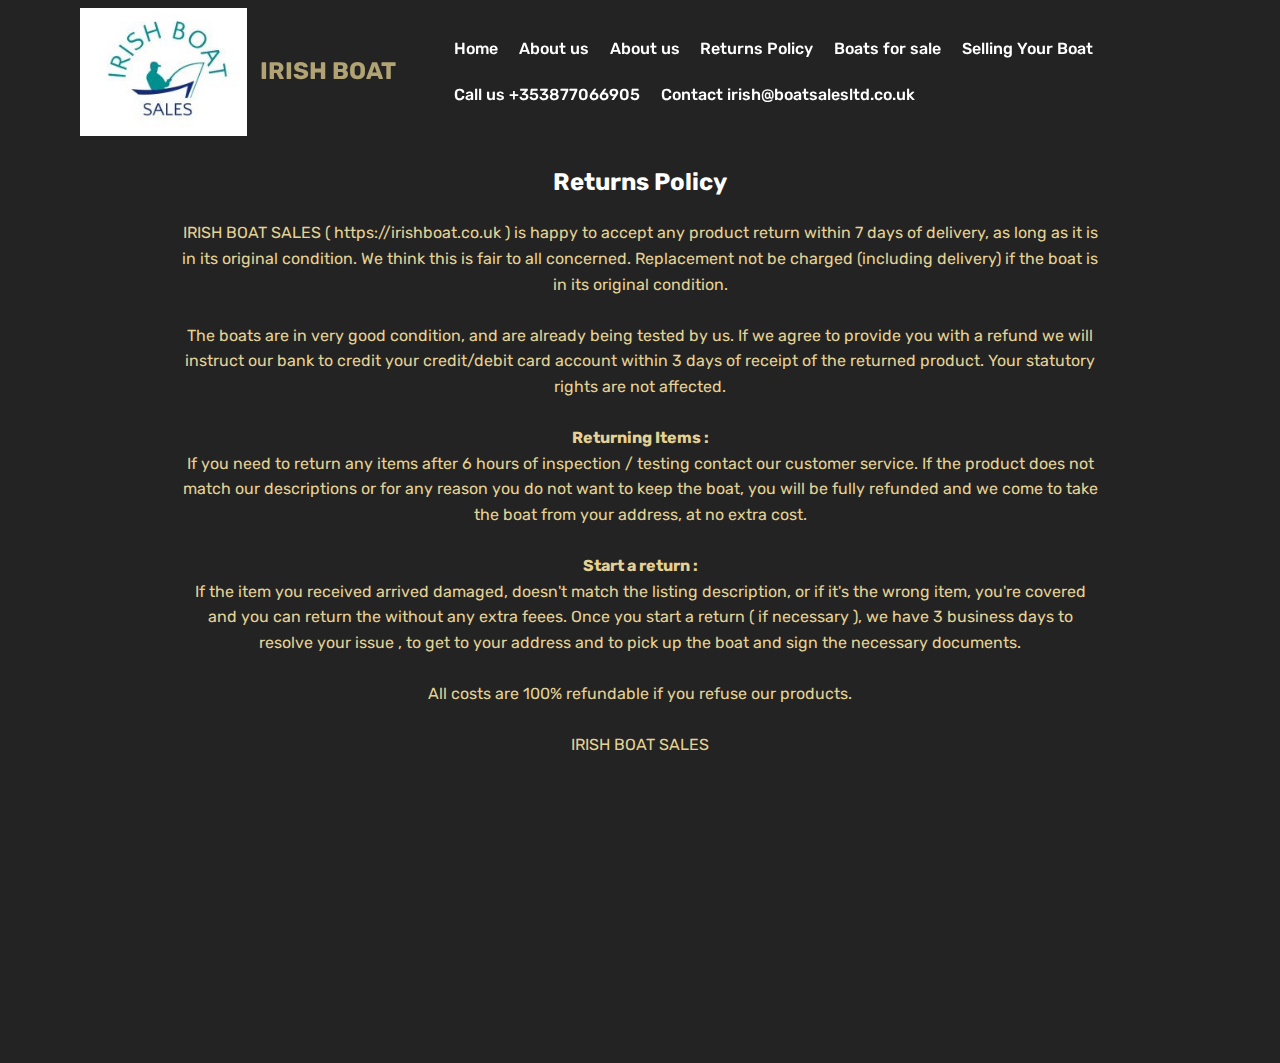
==== commit eaa5b9db: "create github pages" ====
--- a/page1.html
+++ b/page1.html
@@ -50,13 +50,13 @@
             </div>
         </div>
         <div class="collapse navbar-collapse" id="navbarSupportedContent">
-            <ul class="navbar-nav nav-dropdown nav-right" data-app-modern-menu="true"><li class="nav-item"><a class="nav-link link text-white display-7" href="https://irishboat.co.uk" aria-expanded="false">Home</a></li><li class="nav-item"><a class="nav-link link text-white display-7" href="https://irishboat.co.uk/page2.html" aria-expanded="false">About us</a></li><li class="nav-item"><a class="nav-link link text-white display-7" href="https://irishboat.co.uk/page2.html" aria-expanded="false">About us</a></li><li class="nav-item"><a class="nav-link link text-white display-7" href="https://irishboat.co.uk/page1.html" aria-expanded="false">Returns Policy</a></li><li class="nav-item"><a class="nav-link link text-white display-7" href="https://irishboat.co.uk/" aria-expanded="false">Boats for sale</a></li><li class="nav-item"><a class="nav-link link text-white display-7" href="https://irishboat.co.uk/page4.html" aria-expanded="false">Selling Your Boat</a></li><li class="nav-item"><a class="nav-link link text-white display-7" href="tel:+353877066905" aria-expanded="false">Call us +353877066905</a></li><li class="nav-item"><a class="nav-link link text-white display-7" href="https://irishboat.co.uk/page3.html" aria-expanded="false">Contact sales@irishboat.co.uk</a></li></ul>
+            <ul class="navbar-nav nav-dropdown nav-right" data-app-modern-menu="true"><li class="nav-item"><a class="nav-link link text-white display-7" href="https://irishboat.co.uk" aria-expanded="false">Home</a></li><li class="nav-item"><a class="nav-link link text-white display-7" href="https://irishboat.co.uk/page2.html" aria-expanded="false">About us</a></li><li class="nav-item"><a class="nav-link link text-white display-7" href="https://irishboat.co.uk/page2.html" aria-expanded="false">About us</a></li><li class="nav-item"><a class="nav-link link text-white display-7" href="https://irishboat.co.uk/page1.html" aria-expanded="false">Returns Policy</a></li><li class="nav-item"><a class="nav-link link text-white display-7" href="https://irishboat.co.uk/" aria-expanded="false">Boats for sale</a></li><li class="nav-item"><a class="nav-link link text-white display-7" href="https://irishboat.co.uk/page4.html" aria-expanded="false">Selling Your Boat</a></li><li class="nav-item"><a class="nav-link link text-white display-7" href="tel:+353877066905" aria-expanded="false">Call us +353877066905</a></li><li class="nav-item"><a class="nav-link link text-white display-7" href="https://irishboat.co.uk/page3.html" aria-expanded="false">Contact irish@boatsalesltd.co.uk</a></li></ul>
             
         </div>
     </nav>
 </section>
 
-<section class="engine"><a href="https://mobirise.info/z">best free website templates</a></section><section class="header1 cid-rXmH4tIGOZ mbr-fullscreen" id="header1-4r">
+<section class="engine"><a href="https://mobirise.info">Mobirise</a></section><section class="header1 cid-rXmH4tIGOZ mbr-fullscreen" id="header1-4r">
 
     
 
--- a/assets/mobirise/css/mbr-additional.css
+++ b/assets/mobirise/css/mbr-additional.css
@@ -828,6 +828,72 @@
     height: auto !important;
   }
 }
+.cid-rXXm7IAfPK {
+  padding-top: 15px;
+  padding-bottom: 45px;
+  background-color: #232323;
+}
+.cid-rXXm7IAfPK h4 {
+  font-weight: 500;
+  margin-bottom: 0;
+  text-align: left;
+}
+.cid-rXXm7IAfPK p {
+  color: #767676;
+  margin: 0;
+}
+.cid-rXXm7IAfPK .card-box {
+  background-color: #ffffff;
+  background-color: transparent;
+}
+.cid-rXXm7IAfPK .mbr-section-btn {
+  padding-top: 1rem;
+}
+.cid-rXXm7IAfPK .card-wrapper {
+  position: relative;
+  box-shadow: 0px 0px 0px 0px rgba(0, 0, 0, 0);
+  transition: box-shadow 0.3s;
+}
+.cid-rXXm7IAfPK .wrapper {
+  height: 100%;
+  display: flex;
+  flex-direction: column;
+  justify-content: flex-start;
+}
+.cid-rXXm7IAfPK .border_wrapper {
+  border-left: 1px solid #232323;
+  padding-left: 2rem;
+}
+@media (max-width: 991px) {
+  .cid-rXXm7IAfPK .border_wrapper {
+    border-left: none;
+    padding-left: 0;
+  }
+  .cid-rXXm7IAfPK .mbr-section-btn a {
+    padding: 1rem 2rem;
+  }
+  .cid-rXXm7IAfPK .mbr-figure {
+    padding-bottom: 2rem;
+  }
+}
+@media (max-width: 767px) {
+  .cid-rXXm7IAfPK .wrapper {
+    align-items: center;
+    text-align: center;
+  }
+  .cid-rXXm7IAfPK .col-left h4 {
+    padding-top: 1rem;
+  }
+  .cid-rXXm7IAfPK p.col-right {
+    padding-top: 1rem;
+  }
+}
+.cid-rXXm7IAfPK .card-title {
+  color: #ffffff;
+}
+.cid-rXXm7IAfPK P {
+  color: #ffffff;
+}
 .cid-rXXl7MyUBY {
   padding-top: 15px;
   padding-bottom: 0px;
@@ -1092,72 +1158,6 @@
 .cid-rXXk4j3cZN P {
   color: #ffffff;
 }
-.cid-rVN8jGM0RK {
-  padding-top: 0px;
-  padding-bottom: 30px;
-  background-color: #232323;
-}
-.cid-rVN8jGM0RK h4 {
-  font-weight: 500;
-  margin-bottom: 0;
-  text-align: left;
-}
-.cid-rVN8jGM0RK p {
-  color: #767676;
-  margin: 0;
-}
-.cid-rVN8jGM0RK .card-box {
-  background-color: #ffffff;
-  background-color: transparent;
-}
-.cid-rVN8jGM0RK .mbr-section-btn {
-  padding-top: 1rem;
-}
-.cid-rVN8jGM0RK .card-wrapper {
-  position: relative;
-  box-shadow: 0px 0px 0px 0px rgba(0, 0, 0, 0);
-  transition: box-shadow 0.3s;
-}
-.cid-rVN8jGM0RK .wrapper {
-  height: 100%;
-  display: flex;
-  flex-direction: column;
-  justify-content: flex-start;
-}
-.cid-rVN8jGM0RK .border_wrapper {
-  border-left: 1px solid #232323;
-  padding-left: 2rem;
-}
-@media (max-width: 991px) {
-  .cid-rVN8jGM0RK .border_wrapper {
-    border-left: none;
-    padding-left: 0;
-  }
-  .cid-rVN8jGM0RK .mbr-section-btn a {
-    padding: 1rem 2rem;
-  }
-  .cid-rVN8jGM0RK .mbr-figure {
-    padding-bottom: 2rem;
-  }
-}
-@media (max-width: 767px) {
-  .cid-rVN8jGM0RK .wrapper {
-    align-items: center;
-    text-align: center;
-  }
-  .cid-rVN8jGM0RK .col-left h4 {
-    padding-top: 1rem;
-  }
-  .cid-rVN8jGM0RK p.col-right {
-    padding-top: 1rem;
-  }
-}
-.cid-rVN8jGM0RK P {
-  color: #ffffff;
-}
-.cid-rVN8jGM0RK .card-title {
-  color: #ffffff;
-}
 .cid-s6UxQADgRK {
   padding-top: 15px;
   padding-bottom: 0px;
@@ -1684,72 +1684,6 @@
   color: #ffffff;
 }
 .cid-rXzAPbjwgu P {
-  color: #ffffff;
-}
-.cid-rXXm7IAfPK {
-  padding-top: 15px;
-  padding-bottom: 45px;
-  background-color: #232323;
-}
-.cid-rXXm7IAfPK h4 {
-  font-weight: 500;
-  margin-bottom: 0;
-  text-align: left;
-}
-.cid-rXXm7IAfPK p {
-  color: #767676;
-  margin: 0;
-}
-.cid-rXXm7IAfPK .card-box {
-  background-color: #ffffff;
-  background-color: transparent;
-}
-.cid-rXXm7IAfPK .mbr-section-btn {
-  padding-top: 1rem;
-}
-.cid-rXXm7IAfPK .card-wrapper {
-  position: relative;
-  box-shadow: 0px 0px 0px 0px rgba(0, 0, 0, 0);
-  transition: box-shadow 0.3s;
-}
-.cid-rXXm7IAfPK .wrapper {
-  height: 100%;
-  display: flex;
-  flex-direction: column;
-  justify-content: flex-start;
-}
-.cid-rXXm7IAfPK .border_wrapper {
-  border-left: 1px solid #232323;
-  padding-left: 2rem;
-}
-@media (max-width: 991px) {
-  .cid-rXXm7IAfPK .border_wrapper {
-    border-left: none;
-    padding-left: 0;
-  }
-  .cid-rXXm7IAfPK .mbr-section-btn a {
-    padding: 1rem 2rem;
-  }
-  .cid-rXXm7IAfPK .mbr-figure {
-    padding-bottom: 2rem;
-  }
-}
-@media (max-width: 767px) {
-  .cid-rXXm7IAfPK .wrapper {
-    align-items: center;
-    text-align: center;
-  }
-  .cid-rXXm7IAfPK .col-left h4 {
-    padding-top: 1rem;
-  }
-  .cid-rXXm7IAfPK p.col-right {
-    padding-top: 1rem;
-  }
-}
-.cid-rXXm7IAfPK .card-title {
-  color: #ffffff;
-}
-.cid-rXXm7IAfPK P {
   color: #ffffff;
 }
 .cid-qTkzRZLJNu .navbar {
--- a/assets/mobirise/css/mbr-additional.css
+++ b/assets/mobirise/css/mbr-additional.css
@@ -828,6 +828,72 @@
     height: auto !important;
   }
 }
+.cid-rXXm7IAfPK {
+  padding-top: 15px;
+  padding-bottom: 45px;
+  background-color: #232323;
+}
+.cid-rXXm7IAfPK h4 {
+  font-weight: 500;
+  margin-bottom: 0;
+  text-align: left;
+}
+.cid-rXXm7IAfPK p {
+  color: #767676;
+  margin: 0;
+}
+.cid-rXXm7IAfPK .card-box {
+  background-color: #ffffff;
+  background-color: transparent;
+}
+.cid-rXXm7IAfPK .mbr-section-btn {
+  padding-top: 1rem;
+}
+.cid-rXXm7IAfPK .card-wrapper {
+  position: relative;
+  box-shadow: 0px 0px 0px 0px rgba(0, 0, 0, 0);
+  transition: box-shadow 0.3s;
+}
+.cid-rXXm7IAfPK .wrapper {
+  height: 100%;
+  display: flex;
+  flex-direction: column;
+  justify-content: flex-start;
+}
+.cid-rXXm7IAfPK .border_wrapper {
+  border-left: 1px solid #232323;
+  padding-left: 2rem;
+}
+@media (max-width: 991px) {
+  .cid-rXXm7IAfPK .border_wrapper {
+    border-left: none;
+    padding-left: 0;
+  }
+  .cid-rXXm7IAfPK .mbr-section-btn a {
+    padding: 1rem 2rem;
+  }
+  .cid-rXXm7IAfPK .mbr-figure {
+    padding-bottom: 2rem;
+  }
+}
+@media (max-width: 767px) {
+  .cid-rXXm7IAfPK .wrapper {
+    align-items: center;
+    text-align: center;
+  }
+  .cid-rXXm7IAfPK .col-left h4 {
+    padding-top: 1rem;
+  }
+  .cid-rXXm7IAfPK p.col-right {
+    padding-top: 1rem;
+  }
+}
+.cid-rXXm7IAfPK .card-title {
+  color: #ffffff;
+}
+.cid-rXXm7IAfPK P {
+  color: #ffffff;
+}
 .cid-rXXl7MyUBY {
   padding-top: 15px;
   padding-bottom: 0px;
@@ -1092,72 +1158,6 @@
 .cid-rXXk4j3cZN P {
   color: #ffffff;
 }
-.cid-rVN8jGM0RK {
-  padding-top: 0px;
-  padding-bottom: 30px;
-  background-color: #232323;
-}
-.cid-rVN8jGM0RK h4 {
-  font-weight: 500;
-  margin-bottom: 0;
-  text-align: left;
-}
-.cid-rVN8jGM0RK p {
-  color: #767676;
-  margin: 0;
-}
-.cid-rVN8jGM0RK .card-box {
-  background-color: #ffffff;
-  background-color: transparent;
-}
-.cid-rVN8jGM0RK .mbr-section-btn {
-  padding-top: 1rem;
-}
-.cid-rVN8jGM0RK .card-wrapper {
-  position: relative;
-  box-shadow: 0px 0px 0px 0px rgba(0, 0, 0, 0);
-  transition: box-shadow 0.3s;
-}
-.cid-rVN8jGM0RK .wrapper {
-  height: 100%;
-  display: flex;
-  flex-direction: column;
-  justify-content: flex-start;
-}
-.cid-rVN8jGM0RK .border_wrapper {
-  border-left: 1px solid #232323;
-  padding-left: 2rem;
-}
-@media (max-width: 991px) {
-  .cid-rVN8jGM0RK .border_wrapper {
-    border-left: none;
-    padding-left: 0;
-  }
-  .cid-rVN8jGM0RK .mbr-section-btn a {
-    padding: 1rem 2rem;
-  }
-  .cid-rVN8jGM0RK .mbr-figure {
-    padding-bottom: 2rem;
-  }
-}
-@media (max-width: 767px) {
-  .cid-rVN8jGM0RK .wrapper {
-    align-items: center;
-    text-align: center;
-  }
-  .cid-rVN8jGM0RK .col-left h4 {
-    padding-top: 1rem;
-  }
-  .cid-rVN8jGM0RK p.col-right {
-    padding-top: 1rem;
-  }
-}
-.cid-rVN8jGM0RK P {
-  color: #ffffff;
-}
-.cid-rVN8jGM0RK .card-title {
-  color: #ffffff;
-}
 .cid-s6UxQADgRK {
   padding-top: 15px;
   padding-bottom: 0px;
@@ -1684,72 +1684,6 @@
   color: #ffffff;
 }
 .cid-rXzAPbjwgu P {
-  color: #ffffff;
-}
-.cid-rXXm7IAfPK {
-  padding-top: 15px;
-  padding-bottom: 45px;
-  background-color: #232323;
-}
-.cid-rXXm7IAfPK h4 {
-  font-weight: 500;
-  margin-bottom: 0;
-  text-align: left;
-}
-.cid-rXXm7IAfPK p {
-  color: #767676;
-  margin: 0;
-}
-.cid-rXXm7IAfPK .card-box {
-  background-color: #ffffff;
-  background-color: transparent;
-}
-.cid-rXXm7IAfPK .mbr-section-btn {
-  padding-top: 1rem;
-}
-.cid-rXXm7IAfPK .card-wrapper {
-  position: relative;
-  box-shadow: 0px 0px 0px 0px rgba(0, 0, 0, 0);
-  transition: box-shadow 0.3s;
-}
-.cid-rXXm7IAfPK .wrapper {
-  height: 100%;
-  display: flex;
-  flex-direction: column;
-  justify-content: flex-start;
-}
-.cid-rXXm7IAfPK .border_wrapper {
-  border-left: 1px solid #232323;
-  padding-left: 2rem;
-}
-@media (max-width: 991px) {
-  .cid-rXXm7IAfPK .border_wrapper {
-    border-left: none;
-    padding-left: 0;
-  }
-  .cid-rXXm7IAfPK .mbr-section-btn a {
-    padding: 1rem 2rem;
-  }
-  .cid-rXXm7IAfPK .mbr-figure {
-    padding-bottom: 2rem;
-  }
-}
-@media (max-width: 767px) {
-  .cid-rXXm7IAfPK .wrapper {
-    align-items: center;
-    text-align: center;
-  }
-  .cid-rXXm7IAfPK .col-left h4 {
-    padding-top: 1rem;
-  }
-  .cid-rXXm7IAfPK p.col-right {
-    padding-top: 1rem;
-  }
-}
-.cid-rXXm7IAfPK .card-title {
-  color: #ffffff;
-}
-.cid-rXXm7IAfPK P {
   color: #ffffff;
 }
 .cid-qTkzRZLJNu .navbar {
